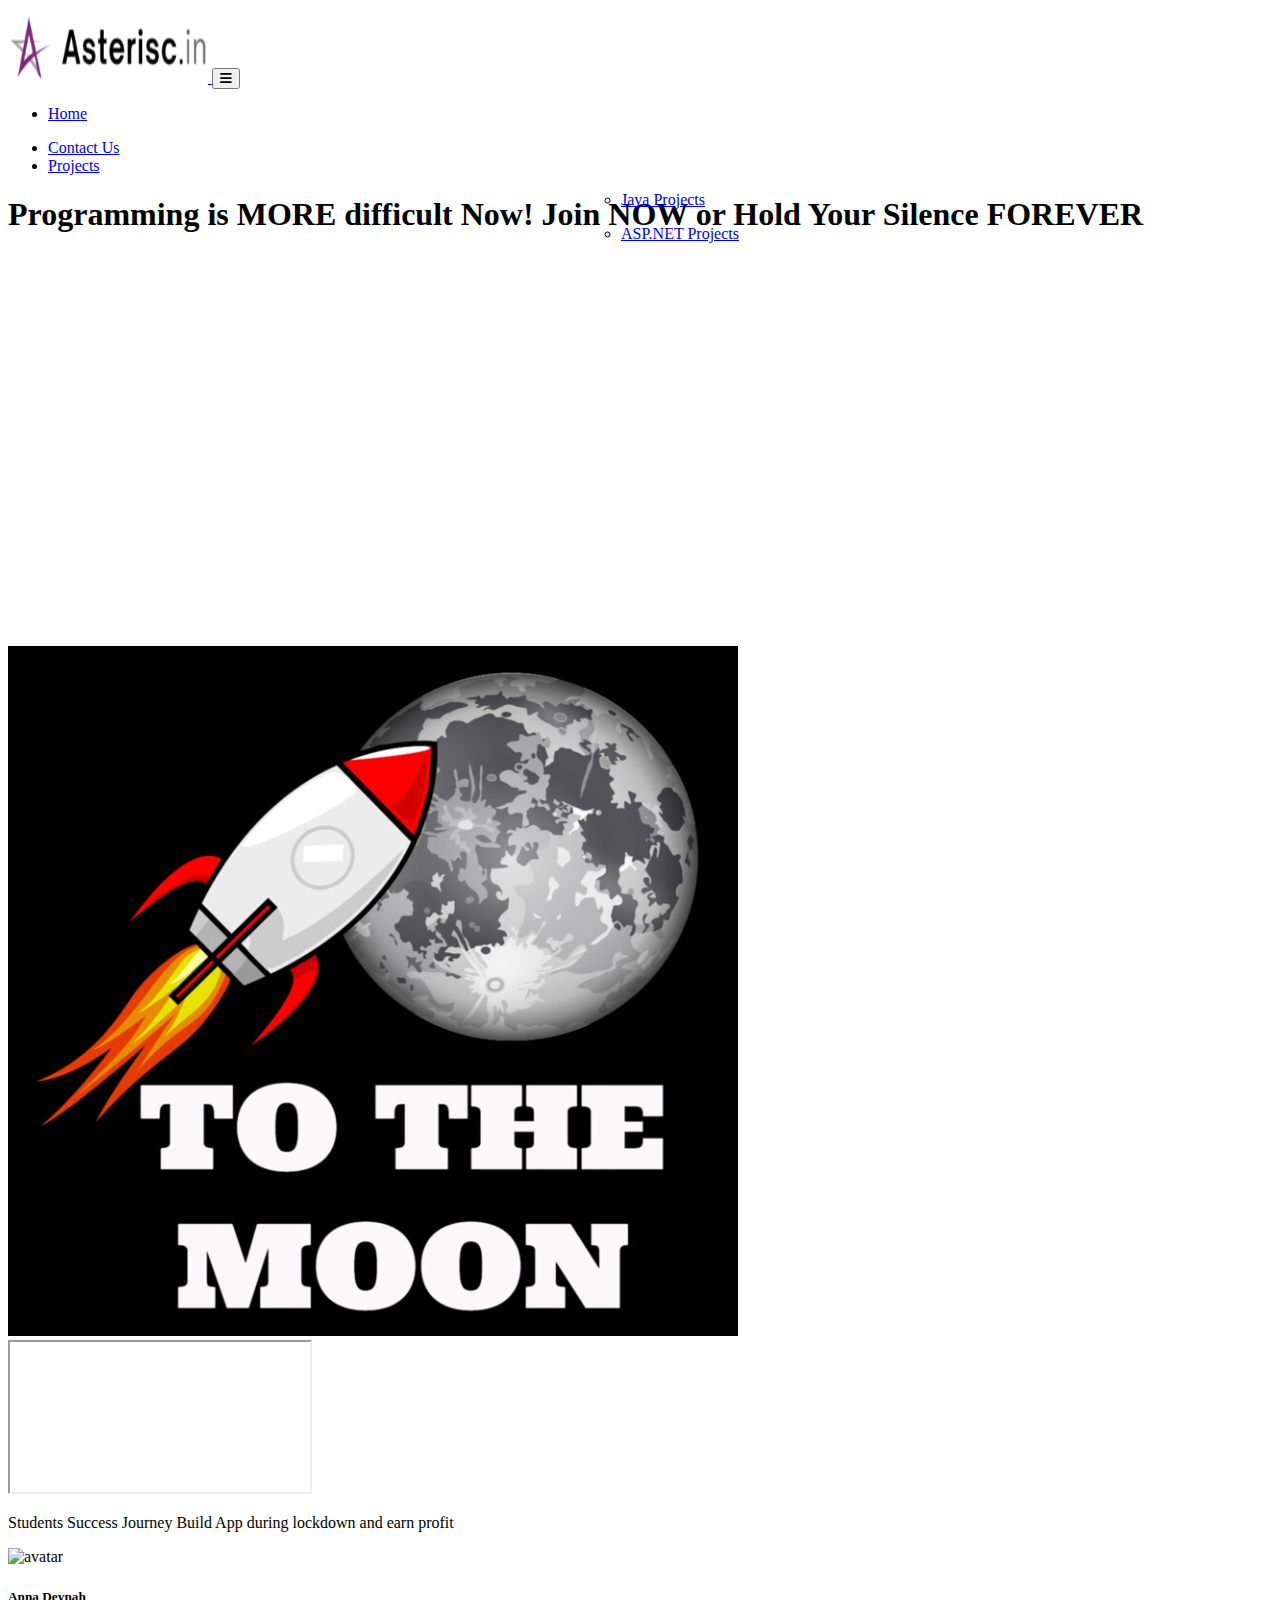
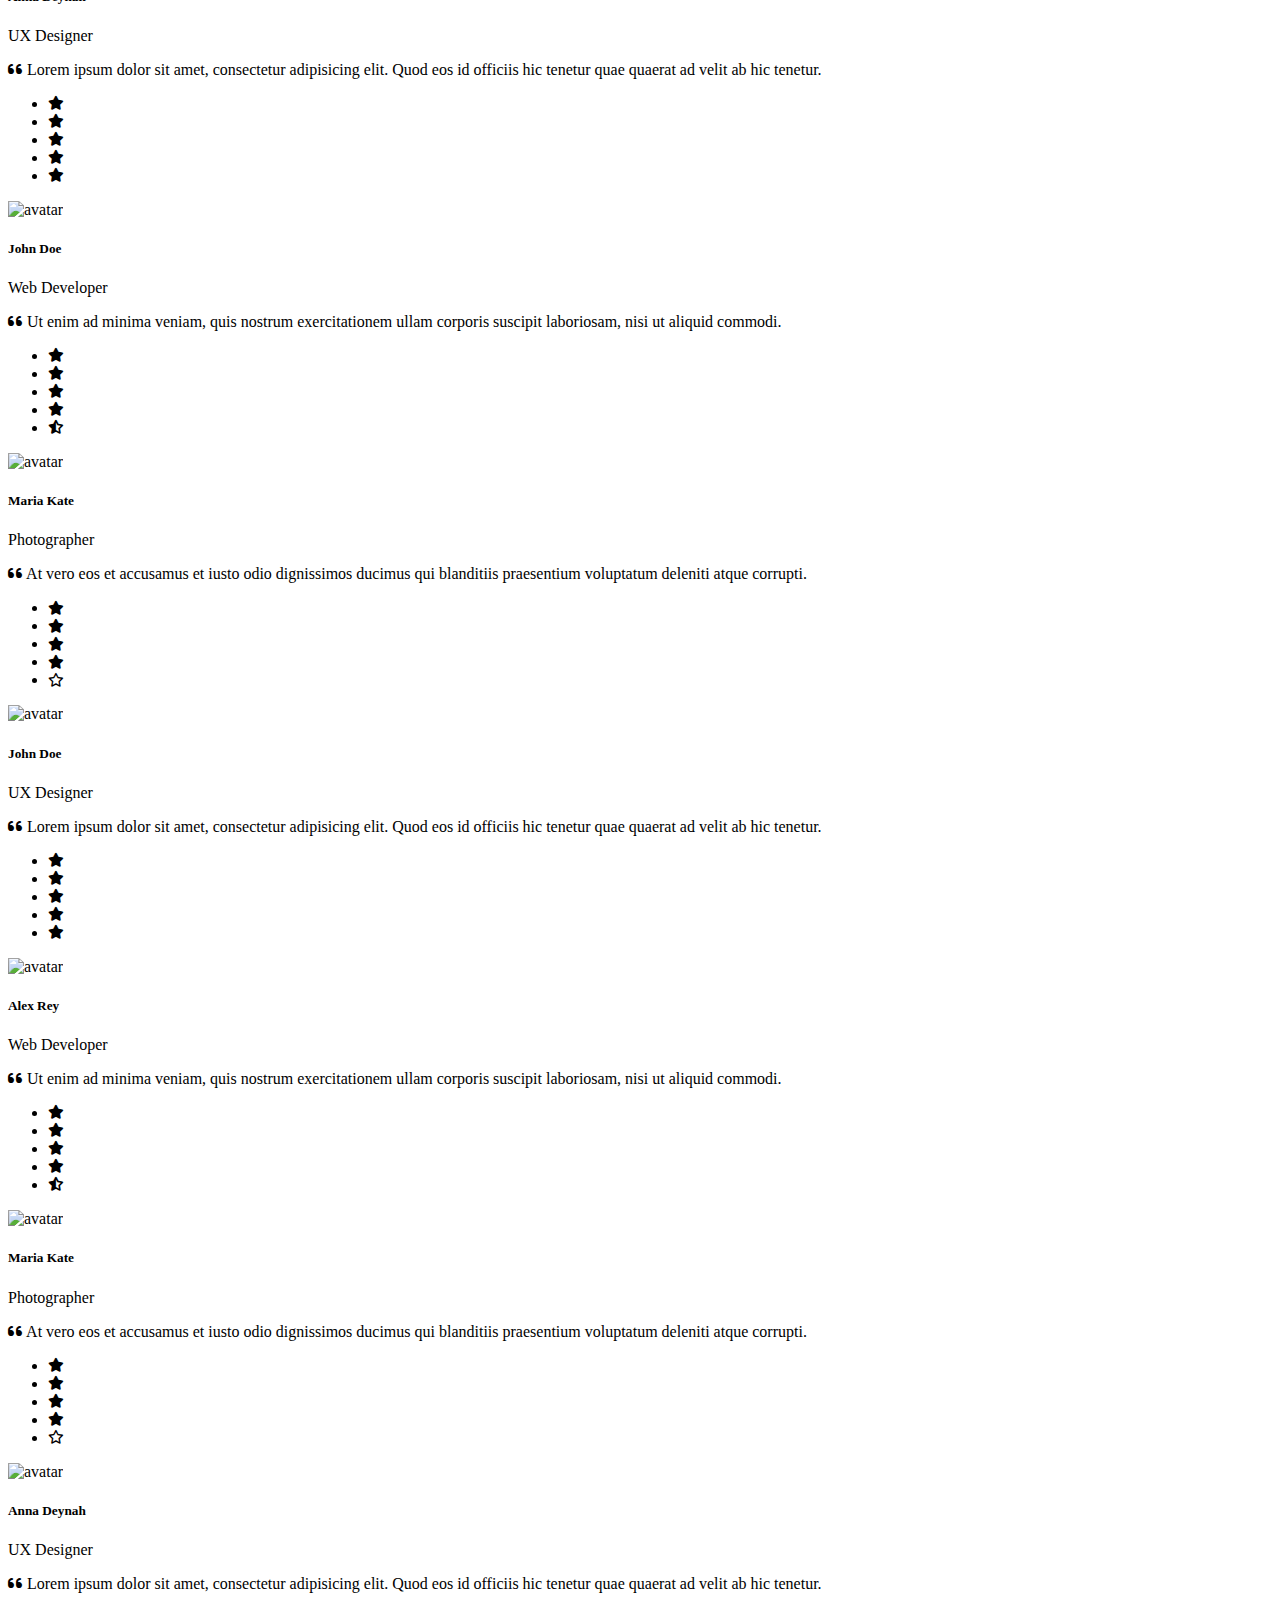
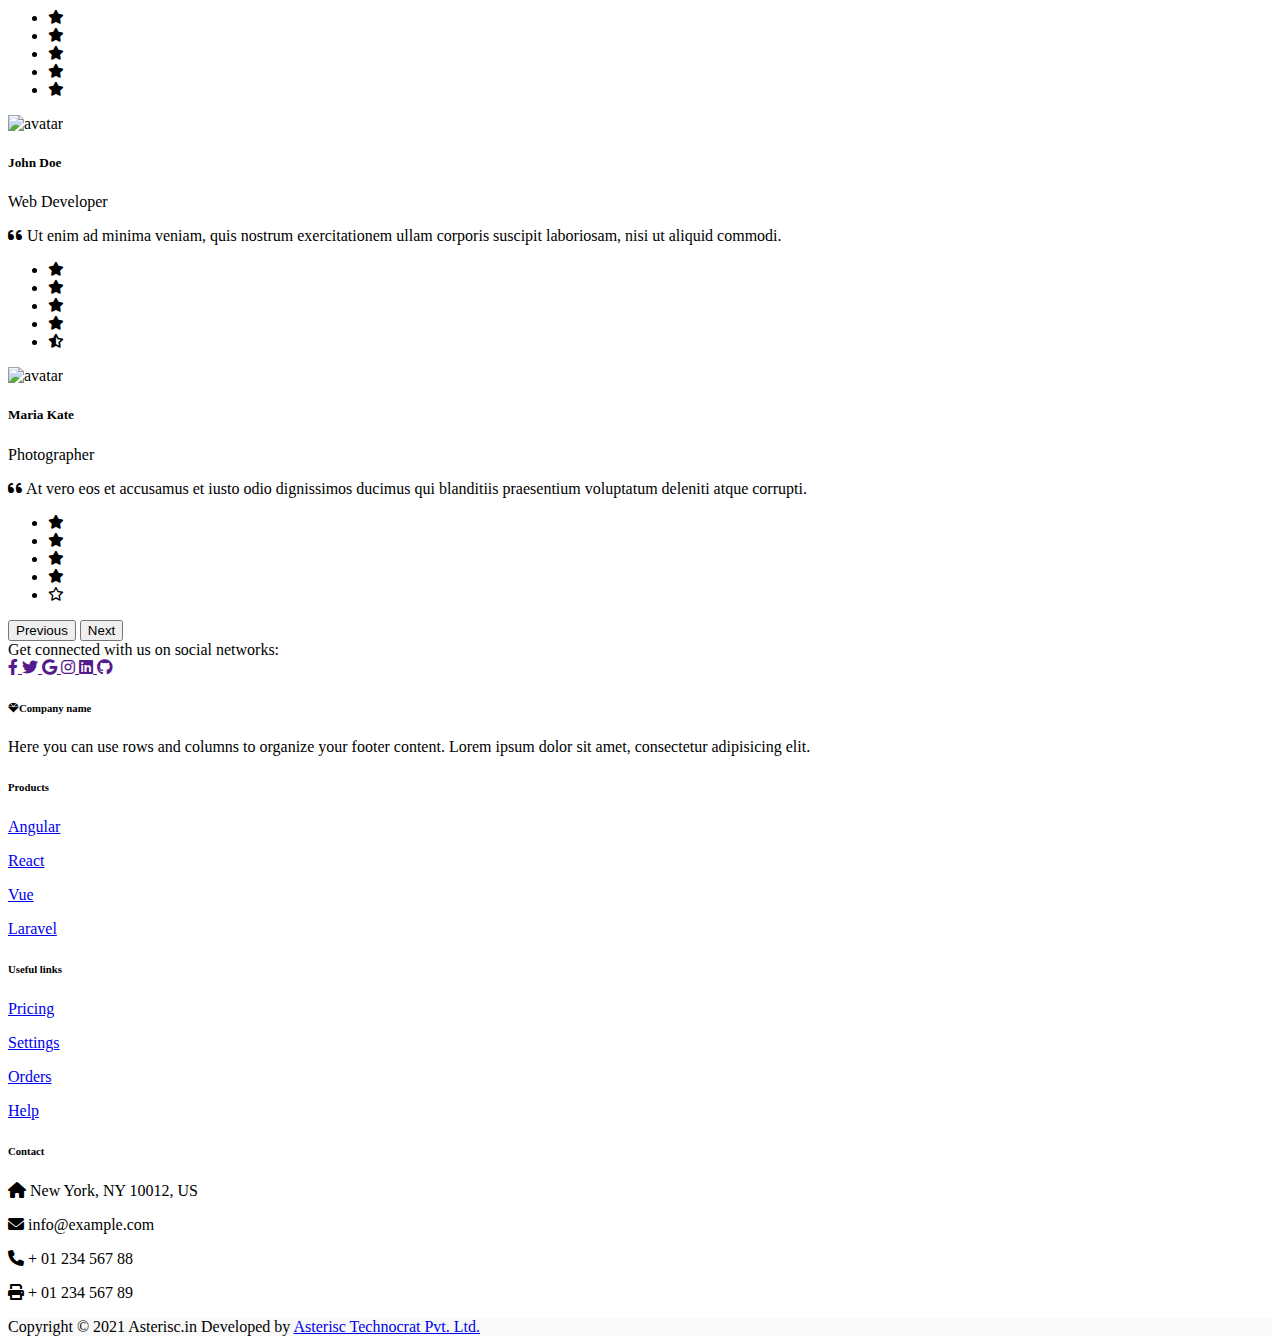
==== mindex.html @ 0f577fe3 "initial" ====
<!DOCTYPE html>
<html>
  <head>
    <meta charset="utf-8" />
    <meta name="viewport" content="width=device-width, initial-scale=1" />
    <title>Hello Bulma!</title>
    <!-- <link rel="stylesheet" href="https://cdn.jsdelivr.net/npm/bulma@0.9.4/css/bulma.min.css"> -->
    <!-- <link href="https://cdn.jsdelivr.net/npm/bootstrap@5.0.2/dist/css/bootstrap.min.css" rel="stylesheet" integrity="sha384-EVSTQN3/azprG1Anm3QDgpJLIm9Nao0Yz1ztcQTwFspd3yD65VohhpuuCOmLASjC" crossorigin="anonymous"> -->
    <link rel="preconnect" href="https://fonts.googleapis.com" />
    <link rel="preconnect" href="https://fonts.gstatic.com" crossorigin />
    <link
      href="https://fonts.googleapis.com/css2?family=Comfortaa&display=swap"
      rel="stylesheet"
    />

    <!-- Font Awesome -->
    <link
      href="https://cdnjs.cloudflare.com/ajax/libs/font-awesome/6.0.0/css/all.min.css"
      rel="stylesheet"
    />
    <!-- Google Fonts -->
    <link
      href="https://fonts.googleapis.com/css?family=Roboto:300,400,500,700&display=swap"
      rel="stylesheet"
    />
    <!-- MDB -->
    <link
      href="https://cdnjs.cloudflare.com/ajax/libs/mdb-ui-kit/6.1.0/mdb.min.css"
      rel="stylesheet"
    />
    <!-- <link href="themes/prism.css" rel="stylesheet" /> -->

    <link rel="stylesheet" href="style.css" />
  </head>
  <body>



    <nav
      class="navbar sticky-top navbar-expand-md navbar-light bg-light py-2 px-sm-5"
    >
      <div class="container  bg-light sticky-top">
        <a class="navbar-brand" href="#">
          <img
            src="astx.png"
            alt=""
            width="200"
            height="75"
            class="img-fluid d-inline-block align-text-top"
          />
        </a>
        <button
          class="navbar-toggler"
          type="button"
          data-mdb-toggle="collapse"
          data-mdb-target="#navbarButtonsExample"
          aria-controls="navbarButtonsExample"
          aria-expanded="false"
          aria-label="Toggle navigation"
        >
          <i class="fas fa-bars"></i>
        </button>
        <div
          class="collapse navbar-collapse text-center"
          id="navbarButtonsExample"
        >
          <ul class="navbar-nav ms-auto mb-lg-0">
            <li class="nav-item">
              <a
                class="hink fs-5 nav-link btn-hover color-8 mt-1"
                aria-current="page"
                href="#"
                ><p class="mb-0">Home</p></a
              >
            </li>
            <li class="nav-item">
              <a
                class="hink fs-5 nav-link btn-hover color-8 mx-2 mt-1"
                aria-current="page"
                href="#"
                >Contact Us</a
              >
            </li>

            <li class="nav-item mt-1 fs-5">
              <a
                class="nav-link dropdown-toggle"
                href="#"
                id="navbarDropdown"
                role="button"
                data-mdb-toggle="dropdown"
                aria-expanded="false"
              >
                Projects
              </a>
              <!-- Dropdown menu -->
              <div style="position: relative">
                <ul
                  class="lin fs-5 dropdown-menu nav-item justify-content-center text-center"
                  aria-labelledby="navbarDropdown"
                  data-popper-placement="bottom-start"
                >
                  <li>
                    <a class="dropdown-item" href="mink.html"
                      ><p class="mb-0">Java Projects</p></a
                    >
                  </li>
                  <li>
                    <a class="dropdown-item" href="#"
                      ><p class="mb-0">ASP.NET Projects</p></a
                    >
                  </li>
                </ul>
              </div>
            </li>
          </ul>
        </div>
      </div>
    </nav>



    <div class="container text-center mt-4">
      <div class="row">
        <div class=" col-md-6 mt-1" >
          <div class="d-flex justify-content-center align-items-center" style="height: 50vh;">
            <div class="col">
              <div class="row-md-6">
                <div class="col">
                  <h1>Programming is MORE difficult Now! Join NOW or Hold Your Silence FOREVER</h1>
                  <p> 
                  </p>
                </div>
              </div>
            </div>
          </div>
          
        </div>

        <div class="col-md-6   mt-1">
          <img src="ulmi.png" class="img-fluid" alt="">
        </div>
      </div>
    </div>


    <div class="container text-center mt-4">
      <div class="row">
        <div class="col-md-6 mt-1">
          <div class="ratio ratio-16x9">
            <iframe
              src="https://www.youtube.com/embed/vlDzYIIOYmM"
              title="YouTube video"
              allowfullscreen
            ></iframe>
          </div>
          
        </div>

        <div class="col-md-6   mt-1">
          <p class="">Students Success Journey
            Build App during lockdown and earn profit
            </p>
        </div>
      </div>
    </div>





    <div class="container mt-4">
      <!-- Carousel wrapper -->

      <div
        id="carouselMultiItemExample"
        class="carousel slide carousel-dark text-center"
        data-mdb-ride="carousel"
      >
        <!-- Controls -->

        <!-- Inner -->
        <div class="carousel-inner py-4">
          <!-- Single item -->
          <div class="carousel-item active">
            <div class="container">
              <div class="row">
                <div class="col-lg-4">
                  <img
                    class="rounded-circle shadow-1-strong mb-4"
                    src="https://mdbcdn.b-cdn.net/img/Photos/Avatars/img%20(1).webp"
                    alt="avatar"
                    style="width: 150px"
                  />
                  <h5 class="mb-3">Anna Deynah</h5>
                  <p>UX Designer</p>
                  <p class="text-muted">
                    <i class="fas fa-quote-left pe-2"></i>
                    Lorem ipsum dolor sit amet, consectetur adipisicing elit.
                    Quod eos id officiis hic tenetur quae quaerat ad velit ab
                    hic tenetur.
                  </p>
                  <ul
                    class="list-unstyled d-flex justify-content-center text-warning mb-0"
                  >
                    <li><i class="fas fa-star fa-sm"></i></li>
                    <li><i class="fas fa-star fa-sm"></i></li>
                    <li><i class="fas fa-star fa-sm"></i></li>
                    <li><i class="fas fa-star fa-sm"></i></li>
                    <li><i class="fas fa-star fa-sm"></i></li>
                  </ul>
                </div>

                <div class="col-lg-4 d-none d-lg-block">
                  <img
                    class="rounded-circle shadow-1-strong mb-4"
                    src="https://mdbcdn.b-cdn.net/img/Photos/Avatars/img%20(32).webp"
                    alt="avatar"
                    style="width: 150px"
                  />
                  <h5 class="mb-3">John Doe</h5>
                  <p>Web Developer</p>
                  <p class="text-muted">
                    <i class="fas fa-quote-left pe-2"></i>
                    Ut enim ad minima veniam, quis nostrum exercitationem ullam
                    corporis suscipit laboriosam, nisi ut aliquid commodi.
                  </p>
                  <ul
                    class="list-unstyled d-flex justify-content-center text-warning mb-0"
                  >
                    <li><i class="fas fa-star fa-sm"></i></li>
                    <li><i class="fas fa-star fa-sm"></i></li>
                    <li><i class="fas fa-star fa-sm"></i></li>
                    <li><i class="fas fa-star fa-sm"></i></li>
                    <li>
                      <i class="fas fa-star-half-alt fa-sm"></i>
                    </li>
                  </ul>
                </div>

                <div class="col-lg-4 d-none d-lg-block">
                  <img
                    class="rounded-circle shadow-1-strong mb-4"
                    src="https://mdbcdn.b-cdn.net/img/Photos/Avatars/img%20(10).webp"
                    alt="avatar"
                    style="width: 150px"
                  />
                  <h5 class="mb-3">Maria Kate</h5>
                  <p>Photographer</p>
                  <p class="text-muted">
                    <i class="fas fa-quote-left pe-2"></i>
                    At vero eos et accusamus et iusto odio dignissimos ducimus
                    qui blanditiis praesentium voluptatum deleniti atque
                    corrupti.
                  </p>
                  <ul
                    class="list-unstyled d-flex justify-content-center text-warning mb-0"
                  >
                    <li><i class="fas fa-star fa-sm"></i></li>
                    <li><i class="fas fa-star fa-sm"></i></li>
                    <li><i class="fas fa-star fa-sm"></i></li>
                    <li><i class="fas fa-star fa-sm"></i></li>
                    <li><i class="far fa-star fa-sm"></i></li>
                  </ul>
                </div>
              </div>
            </div>
          </div>

          <!-- Single item -->
          <div class="carousel-item">
            <div class="container">
              <div class="row">
                <div class="col-lg-4">
                  <img
                    class="rounded-circle shadow-1-strong mb-4"
                    src="https://mdbcdn.b-cdn.net/img/Photos/Avatars/img%20(3).webp"
                    alt="avatar"
                    style="width: 150px"
                  />
                  <h5 class="mb-3">John Doe</h5>
                  <p>UX Designer</p>
                  <p class="text-muted">
                    <i class="fas fa-quote-left pe-2"></i>
                    Lorem ipsum dolor sit amet, consectetur adipisicing elit.
                    Quod eos id officiis hic tenetur quae quaerat ad velit ab
                    hic tenetur.
                  </p>
                  <ul
                    class="list-unstyled d-flex justify-content-center text-warning mb-0"
                  >
                    <li><i class="fas fa-star fa-sm"></i></li>
                    <li><i class="fas fa-star fa-sm"></i></li>
                    <li><i class="fas fa-star fa-sm"></i></li>
                    <li><i class="fas fa-star fa-sm"></i></li>
                    <li><i class="fas fa-star fa-sm"></i></li>
                  </ul>
                </div>

                <div class="col-lg-4 d-none d-lg-block">
                  <img
                    class="rounded-circle shadow-1-strong mb-4"
                    src="https://mdbcdn.b-cdn.net/img/Photos/Avatars/img%20(4).webp"
                    alt="avatar"
                    style="width: 150px"
                  />
                  <h5 class="mb-3">Alex Rey</h5>
                  <p>Web Developer</p>
                  <p class="text-muted">
                    <i class="fas fa-quote-left pe-2"></i>
                    Ut enim ad minima veniam, quis nostrum exercitationem ullam
                    corporis suscipit laboriosam, nisi ut aliquid commodi.
                  </p>
                  <ul
                    class="list-unstyled d-flex justify-content-center text-warning mb-0"
                  >
                    <li><i class="fas fa-star fa-sm"></i></li>
                    <li><i class="fas fa-star fa-sm"></i></li>
                    <li><i class="fas fa-star fa-sm"></i></li>
                    <li><i class="fas fa-star fa-sm"></i></li>
                    <li>
                      <i class="fas fa-star-half-alt fa-sm"></i>
                    </li>
                  </ul>
                </div>

                <div class="col-lg-4 d-none d-lg-block">
                  <img
                    class="rounded-circle shadow-1-strong mb-4"
                    src="https://mdbcdn.b-cdn.net/img/Photos/Avatars/img%20(5).webp"
                    alt="avatar"
                    style="width: 150px"
                  />
                  <h5 class="mb-3">Maria Kate</h5>
                  <p>Photographer</p>
                  <p class="text-muted">
                    <i class="fas fa-quote-left pe-2"></i>
                    At vero eos et accusamus et iusto odio dignissimos ducimus
                    qui blanditiis praesentium voluptatum deleniti atque
                    corrupti.
                  </p>
                  <ul
                    class="list-unstyled d-flex justify-content-center text-warning mb-0"
                  >
                    <li><i class="fas fa-star fa-sm"></i></li>
                    <li><i class="fas fa-star fa-sm"></i></li>
                    <li><i class="fas fa-star fa-sm"></i></li>
                    <li><i class="fas fa-star fa-sm"></i></li>
                    <li><i class="far fa-star fa-sm"></i></li>
                  </ul>
                </div>
              </div>
            </div>
          </div>

          <!-- Single item -->
          <div class="carousel-item">
            <div class="container">
              <div class="row">
                <div class="col-lg-4">
                  <img
                    class="rounded-circle shadow-1-strong mb-4"
                    src="https://mdbcdn.b-cdn.net/img/Photos/Avatars/img%20(6).webp"
                    alt="avatar"
                    style="width: 150px"
                  />
                  <h5 class="mb-3">Anna Deynah</h5>
                  <p>UX Designer</p>
                  <p class="text-muted">
                    <i class="fas fa-quote-left pe-2"></i>
                    Lorem ipsum dolor sit amet, consectetur adipisicing elit.
                    Quod eos id officiis hic tenetur quae quaerat ad velit ab
                    hic tenetur.
                  </p>
                  <ul
                    class="list-unstyled d-flex justify-content-center text-warning mb-0"
                  >
                    <li><i class="fas fa-star fa-sm"></i></li>
                    <li><i class="fas fa-star fa-sm"></i></li>
                    <li><i class="fas fa-star fa-sm"></i></li>
                    <li><i class="fas fa-star fa-sm"></i></li>
                    <li><i class="fas fa-star fa-sm"></i></li>
                  </ul>
                </div>

                <div class="col-lg-4 d-none d-lg-block">
                  <img
                    class="rounded-circle shadow-1-strong mb-4"
                    src="https://mdbcdn.b-cdn.net/img/Photos/Avatars/img%20(8).webp"
                    alt="avatar"
                    style="width: 150px"
                  />
                  <h5 class="mb-3">John Doe</h5>
                  <p>Web Developer</p>
                  <p class="text-muted">
                    <i class="fas fa-quote-left pe-2"></i>
                    Ut enim ad minima veniam, quis nostrum exercitationem ullam
                    corporis suscipit laboriosam, nisi ut aliquid commodi.
                  </p>
                  <ul
                    class="list-unstyled d-flex justify-content-center text-warning mb-0"
                  >
                    <li><i class="fas fa-star fa-sm"></i></li>
                    <li><i class="fas fa-star fa-sm"></i></li>
                    <li><i class="fas fa-star fa-sm"></i></li>
                    <li><i class="fas fa-star fa-sm"></i></li>
                    <li>
                      <i class="fas fa-star-half-alt fa-sm"></i>
                    </li>
                  </ul>
                </div>

                <div class="col-lg-4 d-none d-lg-block">
                  <img
                    class="rounded-circle shadow-1-strong mb-4"
                    src="https://mdbcdn.b-cdn.net/img/Photos/Avatars/img%20(7).webp"
                    alt="avatar"
                    style="width: 150px"
                  />
                  <h5 class="mb-3">Maria Kate</h5>
                  <p>Photographer</p>
                  <p class="text-muted">
                    <i class="fas fa-quote-left pe-2"></i>
                    At vero eos et accusamus et iusto odio dignissimos ducimus
                    qui blanditiis praesentium voluptatum deleniti atque
                    corrupti.
                  </p>
                  <ul
                    class="list-unstyled d-flex justify-content-center text-warning mb-0"
                  >
                    <li><i class="fas fa-star fa-sm"></i></li>
                    <li><i class="fas fa-star fa-sm"></i></li>
                    <li><i class="fas fa-star fa-sm"></i></li>
                    <li><i class="fas fa-star fa-sm"></i></li>
                    <li><i class="far fa-star fa-sm"></i></li>
                  </ul>
                </div>
              </div>
            </div>
          </div>
        </div>
        <!-- Inner -->
        <div class="d-flex justify-content-center mb-4">
          <button
            class="carousel-control-prev position-relative"
            type="button"
            data-mdb-target="#carouselMultiItemExample"
            data-mdb-slide="prev"
          >
            <span class="carousel-control-prev-icon" aria-hidden="true"></span>
            <span class="visually-hidden">Previous</span>
          </button>
          <button
            class="carousel-control-next position-relative"
            type="button"
            data-mdb-target="#carouselMultiItemExample"
            data-mdb-slide="next"
          >
            <span class="carousel-control-next-icon" aria-hidden="true"></span>
            <span class="visually-hidden">Next</span>
          </button>
        </div>
      </div>
      <!-- Carousel wrapper -->
    </div>





    
      <div class="container"></div>







    <!-- Footer -->
    <div class="container">
      <footer class="text-center text-lg-start bg-white text-muted">
        <!-- Section: Social media -->
        <section
          class="d-flex justify-content-center justify-content-lg-between p-4 border-bottom"
        >
          <!-- Left -->
          <div class="me-5 d-none d-lg-block">
            <span>Get connected with us on social networks:</span>
          </div>
          <!-- Left -->

          <!-- Right -->
          <div>
            <a href="" class="me-4 link-secondary">
              <i class="fab fa-facebook-f"></i>
            </a>
            <a href="" class="me-4 link-secondary">
              <i class="fab fa-twitter"></i>
            </a>
            <a href="" class="me-4 link-secondary">
              <i class="fab fa-google"></i>
            </a>
            <a href="" class="me-4 link-secondary">
              <i class="fab fa-instagram"></i>
            </a>
            <a href="" class="me-4 link-secondary">
              <i class="fab fa-linkedin"></i>
            </a>
            <a href="" class="me-4 link-secondary">
              <i class="fab fa-github"></i>
            </a>
          </div>
          <!-- Right -->
        </section>
        <!-- Section: Social media -->

        <!-- Section: Links  -->
        <section class="">
          <div class="container text-center text-md-start mt-5">
            <!-- Grid row -->
            <div class="row mt-3">
              <!-- Grid column -->
              <div class="col-md-3 col-lg-4 col-xl-3 mx-auto mb-4">
                <!-- Content -->
                <h6 class="text-uppercase fw-bold mb-4">
                  <i class="fas fa-gem me-3 text-secondary"></i>Company name
                </h6>
                <p>
                  Here you can use rows and columns to organize your footer
                  content. Lorem ipsum dolor sit amet, consectetur adipisicing
                  elit.
                </p>
              </div>
              <!-- Grid column -->

              <!-- Grid column -->
              <div class="col-md-2 col-lg-2 col-xl-2 mx-auto mb-4">
                <!-- Links -->
                <h6 class="text-uppercase fw-bold mb-4">Products</h6>
                <p>
                  <a href="#!" class="text-reset">Angular</a>
                </p>
                <p>
                  <a href="#!" class="text-reset">React</a>
                </p>
                <p>
                  <a href="#!" class="text-reset">Vue</a>
                </p>
                <p>
                  <a href="#!" class="text-reset">Laravel</a>
                </p>
              </div>
              <!-- Grid column -->

              <!-- Grid column -->
              <div class="col-md-3 col-lg-2 col-xl-2 mx-auto mb-4">
                <!-- Links -->
                <h6 class="text-uppercase fw-bold mb-4">Useful links</h6>
                <p>
                  <a href="#!" class="text-reset">Pricing</a>
                </p>
                <p>
                  <a href="#!" class="text-reset">Settings</a>
                </p>
                <p>
                  <a href="#!" class="text-reset">Orders</a>
                </p>
                <p>
                  <a href="#!" class="text-reset">Help</a>
                </p>
              </div>
              <!-- Grid column -->

              <!-- Grid column -->
              <div class="col-md-4 col-lg-3 col-xl-3 mx-auto mb-md-0 mb-4">
                <!-- Links -->
                <h6 class="text-uppercase fw-bold mb-4">Contact</h6>
                <p>
                  <i class="fas fa-home me-3 text-secondary"></i> New York, NY
                  10012, US
                </p>
                <p>
                  <i class="fas fa-envelope me-3 text-secondary"></i>
                  info@example.com
                </p>
                <p>
                  <i class="fas fa-phone me-3 text-secondary"></i> + 01 234 567
                  88
                </p>
                <p>
                  <i class="fas fa-print me-3 text-secondary"></i> + 01 234 567
                  89
                </p>
              </div>
              <!-- Grid column -->
            </div>
            <!-- Grid row -->
          </div>
        </section>
        <!-- Section: Links  -->

        <!-- Copyright -->
        <div
          class="text-center p-4"
          style="background-color: rgba(0, 0, 0, 0.025)"
        >
          Copyright © 2021 Asterisc.in Developed by
          <a class="text-reset fw-bold" href="https://mdbootstrap.com/"
            >Asterisc Technocrat Pvt. Ltd.</a
          >
        </div>
        <!-- Copyright -->
      </footer>
    </div>
    <!-- Footer -->












    <script
      type="text/javascript"
      src="https://cdnjs.cloudflare.com/ajax/libs/mdb-ui-kit/6.1.0/mdb.min.js"
    ></script>
  </body>
</html>
---- style.css ----
/* 
.hink{
    font-family: 'Comfortaa', cursive !important;
    color:black !important;
}

.bg-custom-2 {
    background-image:  linear-gradient(90deg, rgba(255,255,255,1) 0%, rgba(254,254,255,1) 30%, rgba(243,224,255,1) 100%);
    }

 */



/*     
    .container-fluid{
    height: 100%  !important;
    background-color: #ffffff;
    width: 940px !important;
    max-width: 100vw !important;
    
}

.ul {
    display: table !important;
    margin: 0 auto !important;
  } */


.lin{
    position: absolute !important; left: 50% !important; transform: translateX(-50%) !important; margin: 0px !important;


}

.navbar {
    box-shadow: none !important;
  }
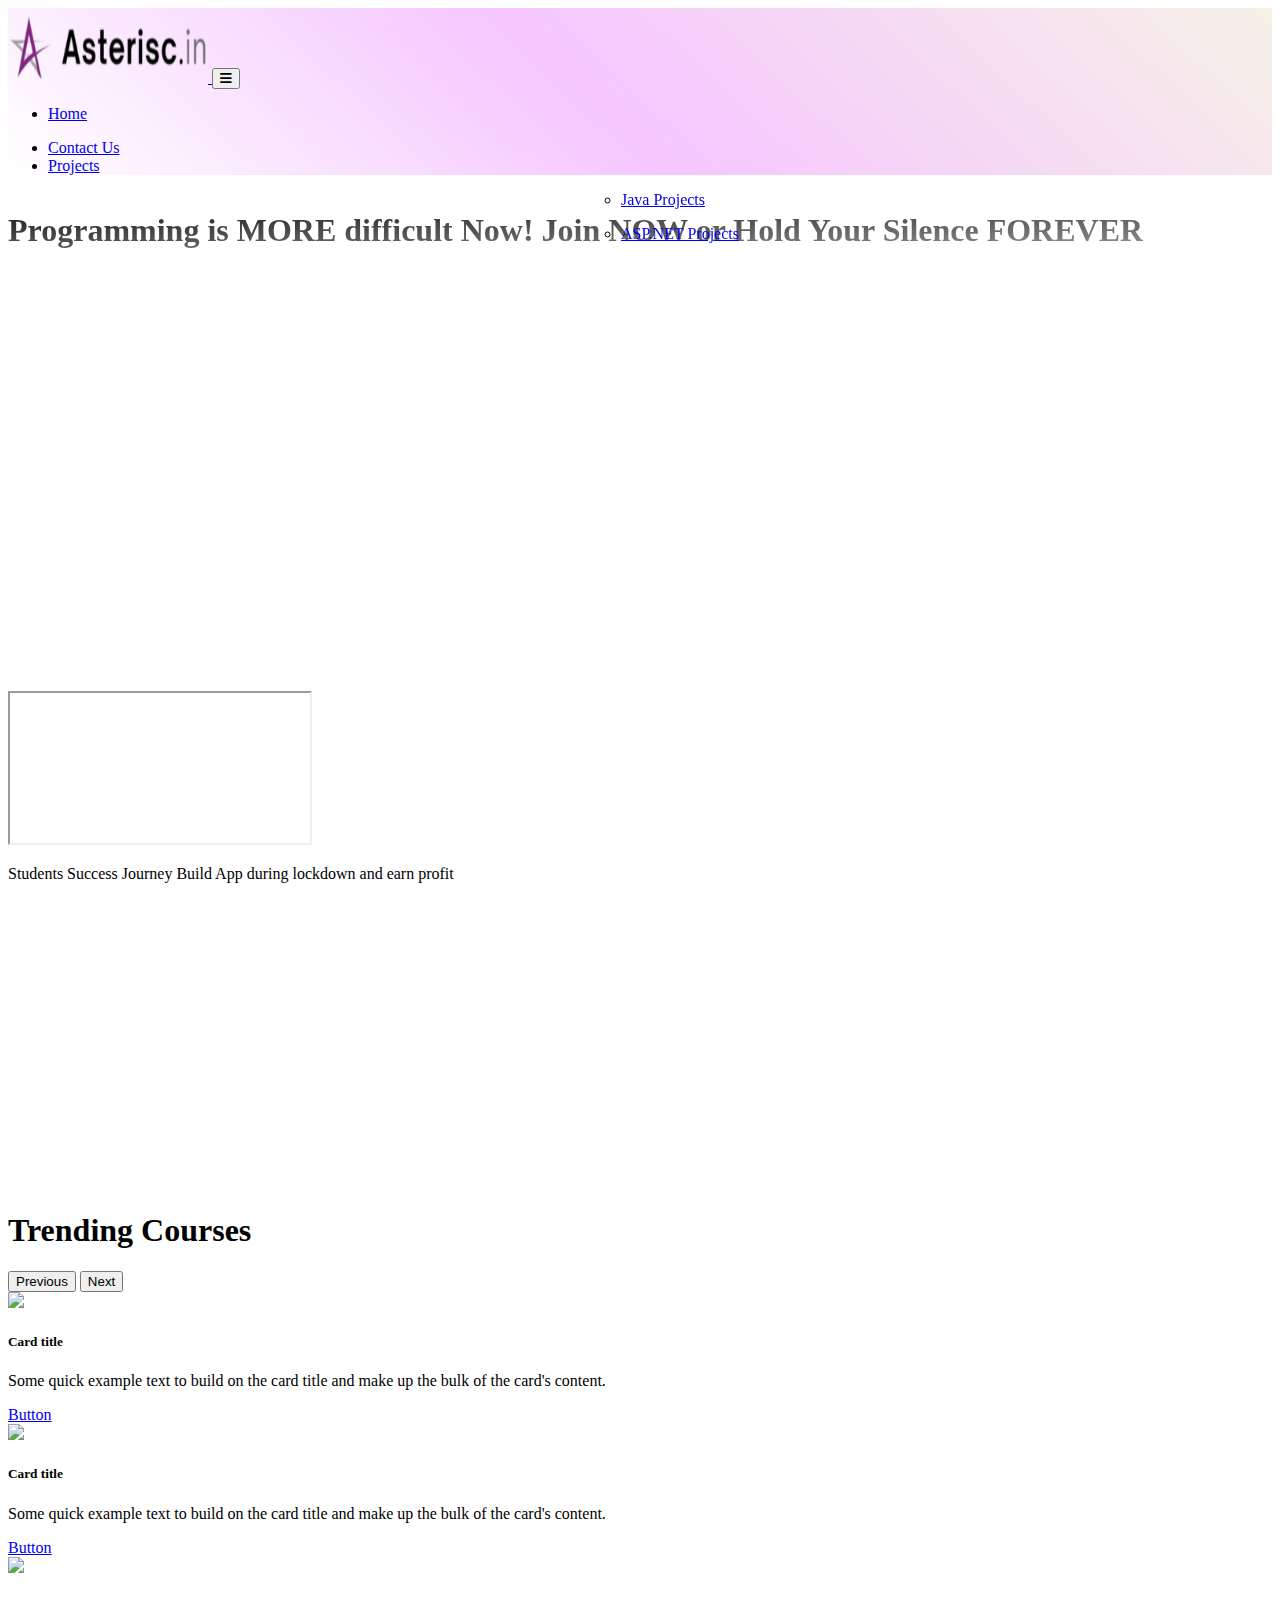
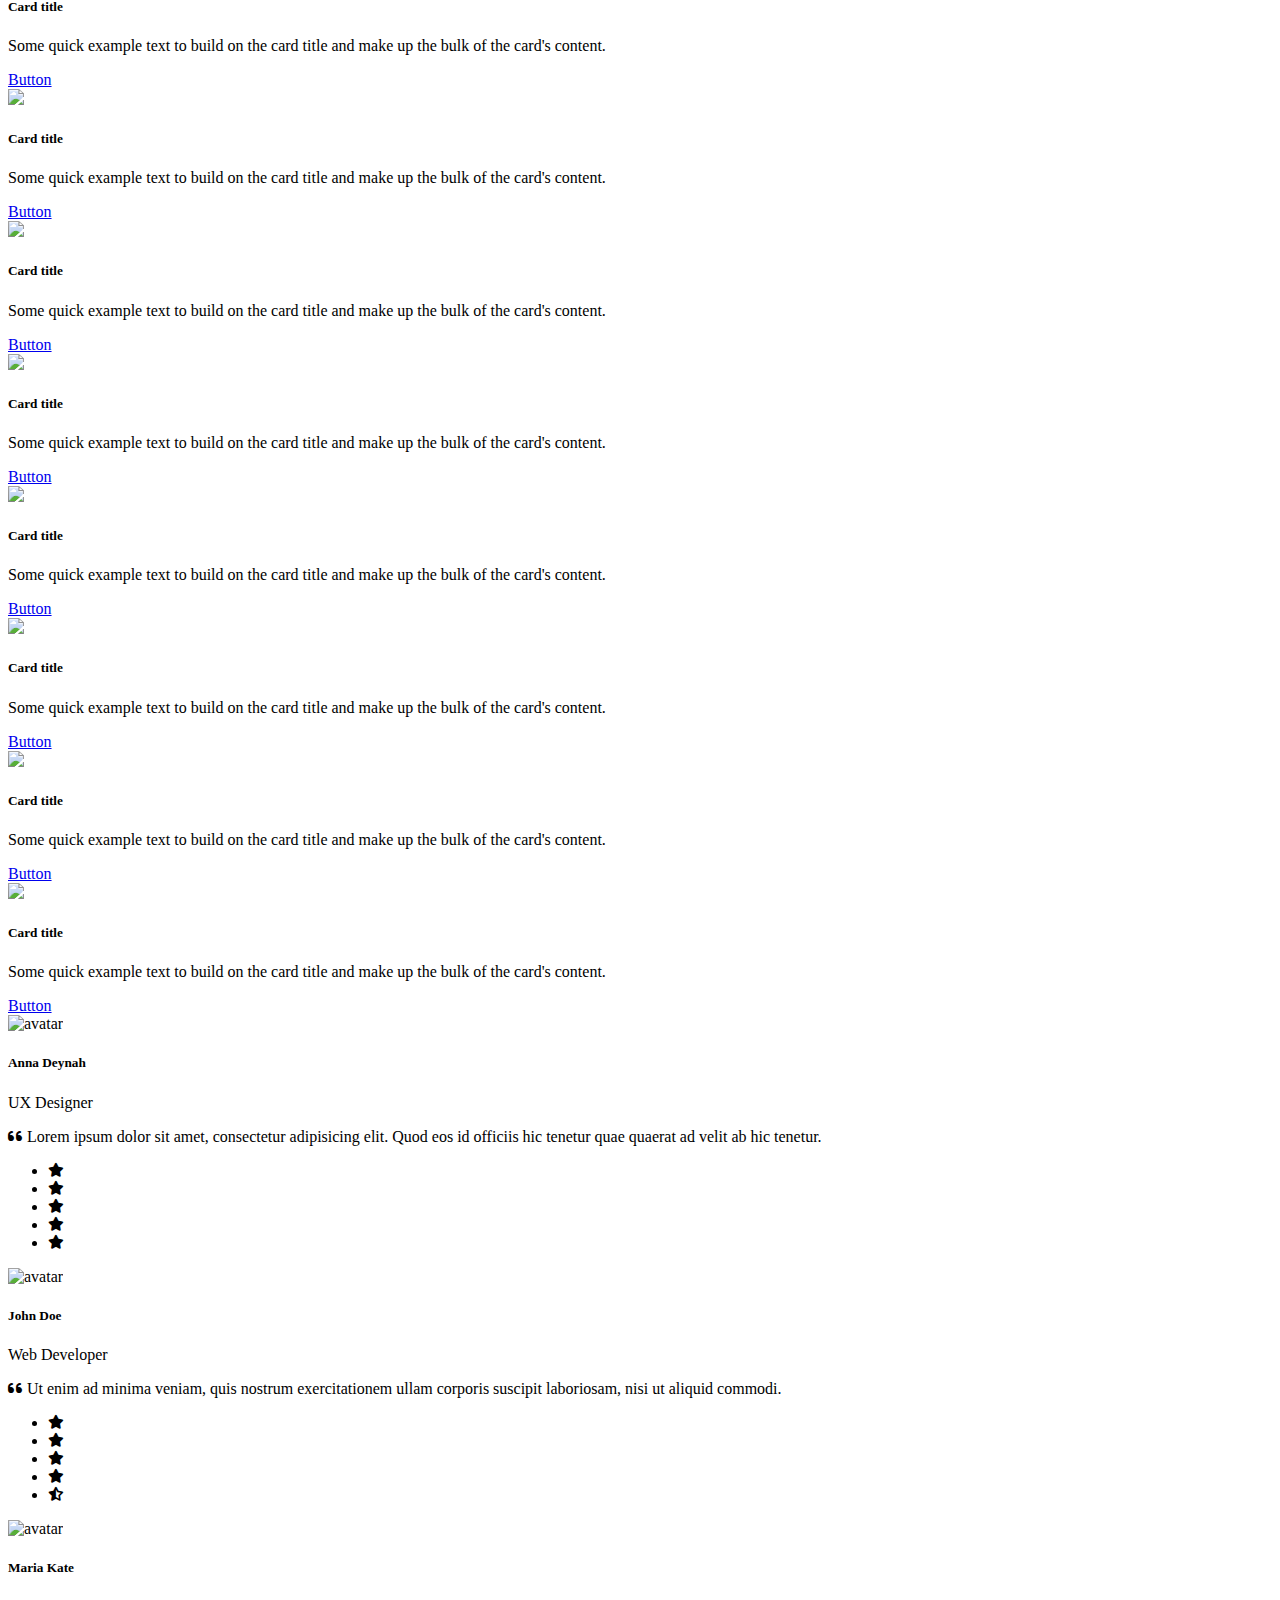
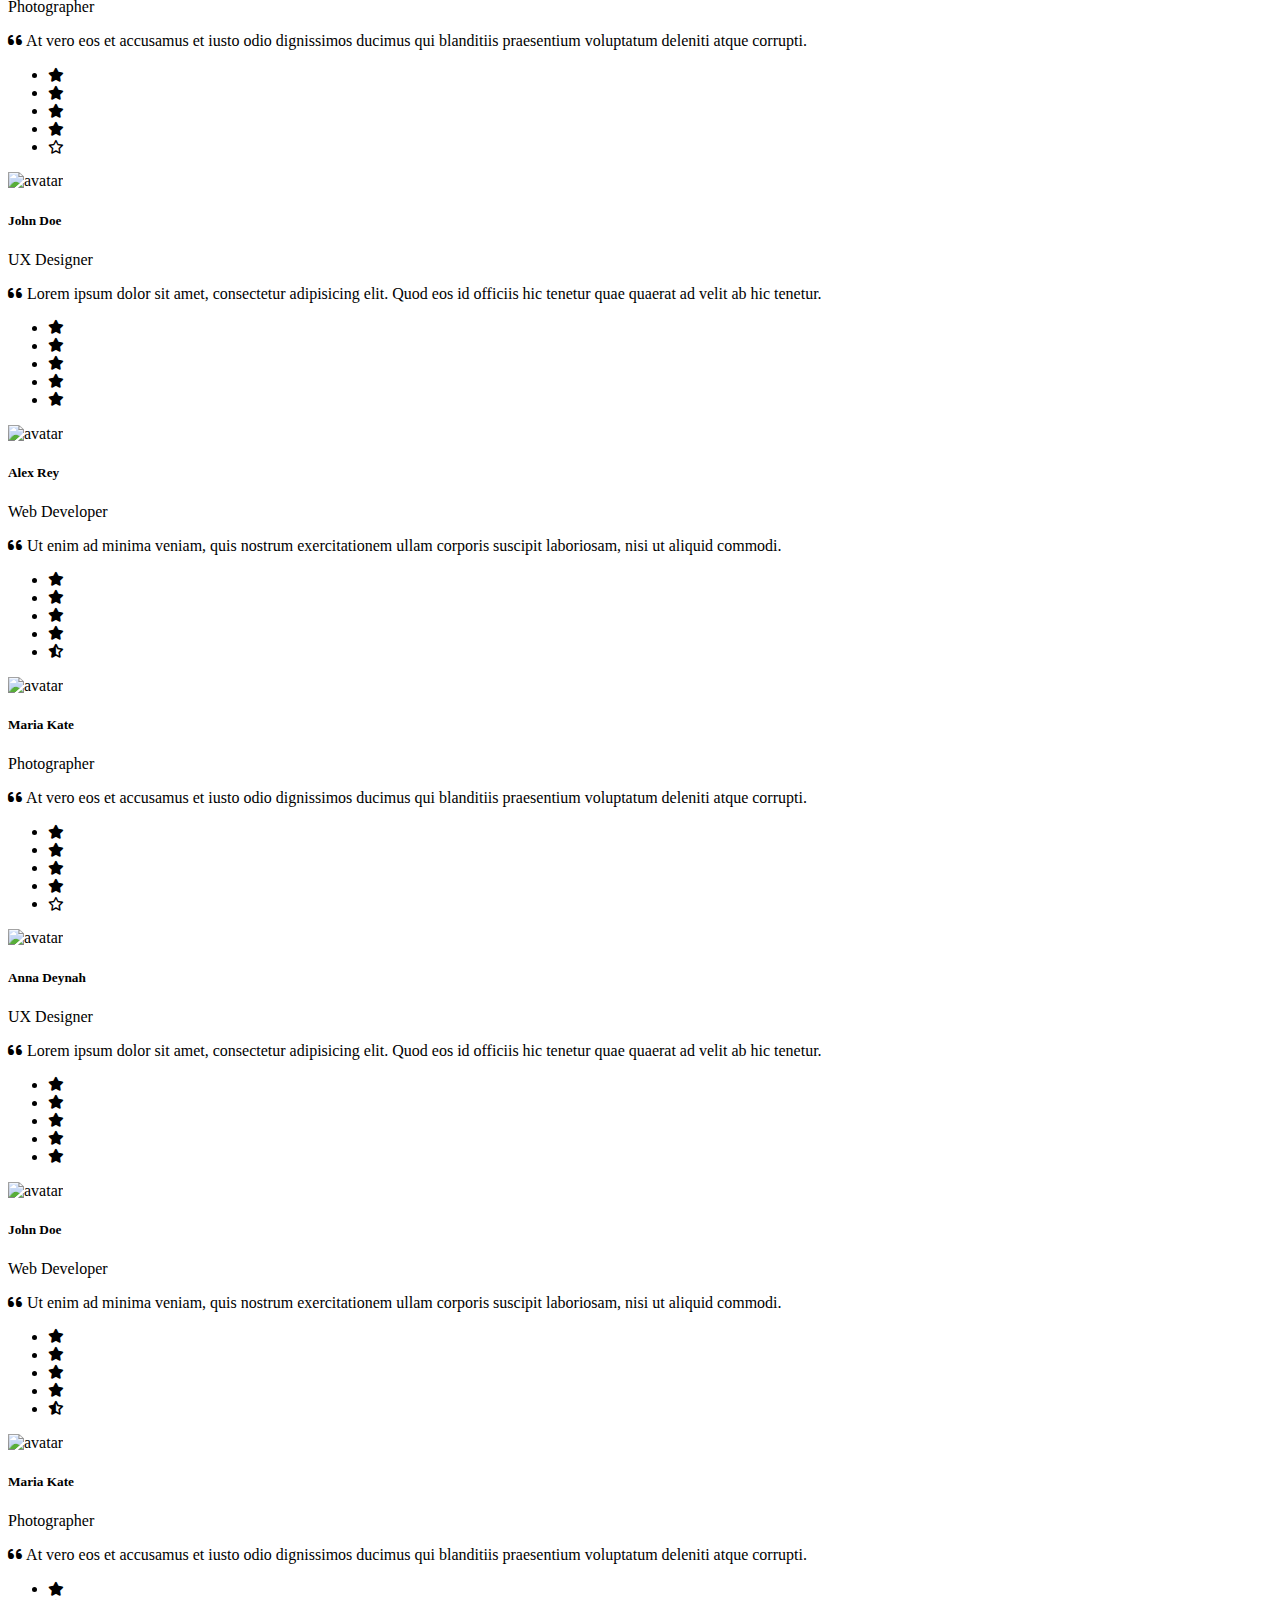
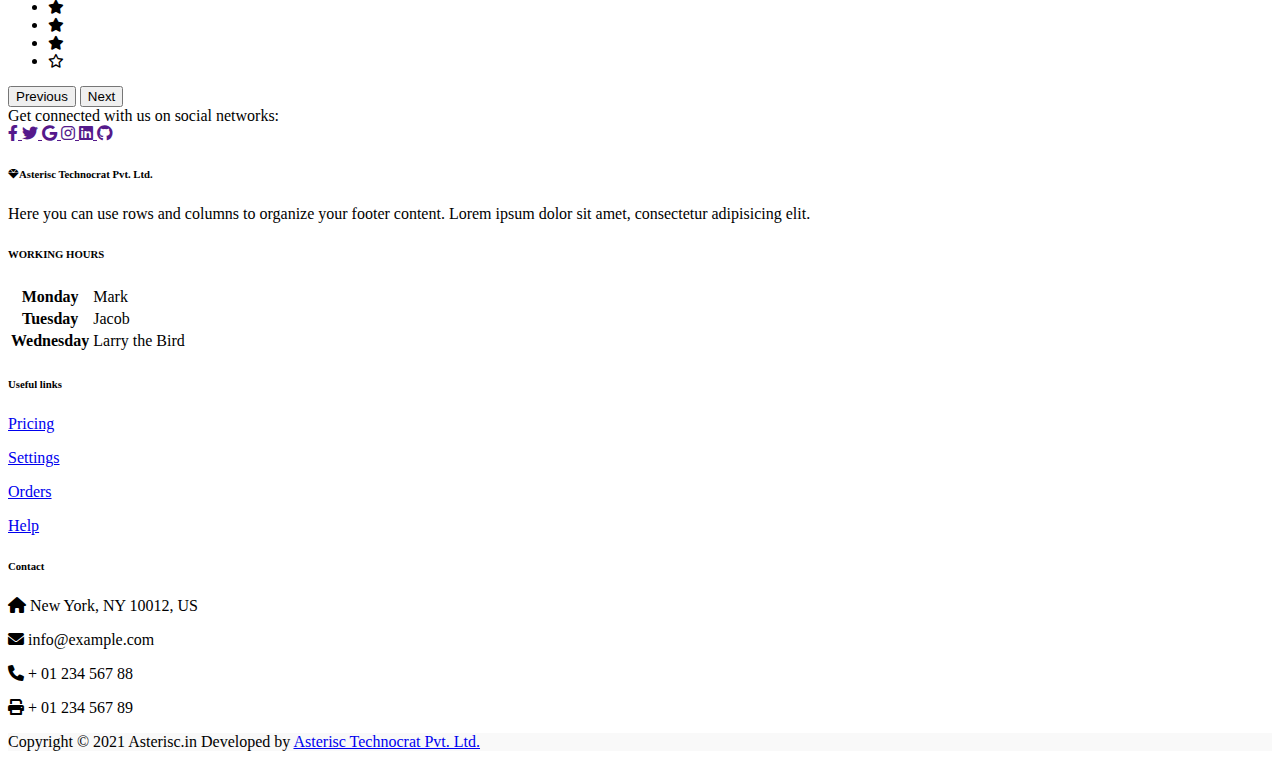
==== commit 28f43358: "update" ====
--- a/mindex.html
+++ b/mindex.html
@@ -32,15 +32,18 @@
 
     <link rel="stylesheet" href="style.css" />
   </head>
-  <body>
-
-
-
+  <body >
+
+
+  
     <nav
-      class="navbar sticky-top navbar-expand-md navbar-light bg-light py-2 px-sm-5"
+    style="background-color: #ffffff;
+    background-image: linear-gradient(43deg, #ffffff 0%, #f5c6ff 46%, #f7f1e7 100%);
+    
+    " class="navbar    sticky-top navbar-expand-md navbar-light bg-light py-0 px-sm-5" 
     >
-      <div class="container  bg-light sticky-top">
-        <a class="navbar-brand" href="#">
+      <div class="container    sticky-top">
+        <a class="navbar-brand" href="mindex.html">
           <img
             src="astx.png"
             alt=""
@@ -67,11 +70,12 @@
           <ul class="navbar-nav ms-auto mb-lg-0">
             <li class="nav-item">
               <a
-                class="hink fs-5 nav-link btn-hover color-8 mt-1"
-                aria-current="page"
-                href="#"
-                ><p class="mb-0">Home</p></a
-              >
+  class="hink fs-5 nav-link btn-hover color-8 mt-1 fade-on-hover"
+  aria-current="page"
+  href="mindex.html"
+  ><p class="mb-0">Home</p></a
+>
+
             </li>
             <li class="nav-item">
               <a
@@ -119,39 +123,45 @@
     </nav>
 
 
-
-    <div class="container text-center mt-4">
+    <div class="container  mt-4 py-0 bg-white parallax">
       <div class="row">
-        <div class=" col-md-6 mt-1" >
-          <div class="d-flex justify-content-center align-items-center" style="height: 50vh;">
-            <div class="col">
-              <div class="row-md-6">
-                <div class="col">
-                  <h1>Programming is MORE difficult Now! Join NOW or Hold Your Silence FOREVER</h1>
-                  <p> 
-                  </p>
-                </div>
-              </div>
-            </div>
-          </div>
-          
-        </div>
-
-        <div class="col-md-6   mt-1">
-          <img src="ulmi.png" class="img-fluid" alt="">
+        <div class=" d-flex col-md-6 mt-1" >
+          <div class="row  align-items-center">
+            <div class=" align-items-center" >
+            <div class="col " style="display: flex !important ; align-items: center ; ">
+                  <h1 class="white" style="background: #1F1F1F;
+                  background: linear-gradient(to bottom right, #1F1F1F 0%, #919191 100%);
+                  -webkit-background-clip: text;
+                  -webkit-text-fill-color: transparent;
+                  
+                  
+                  
+                  
+                  
+                  ">Programming is MORE difficult Now! Join NOW or Hold Your Silence FOREVER</h1>
+
+
+            </div>
+          </div>
+        </div>
+        </div>
+
+        <div class="col-md-6  rounded mt-1">
+          <img src="https://asterisc.in/wp-content/uploads/2021/07/IMG_9934-768x512.jpg" class="img-fluid rounded-6" alt="">
         </div>
       </div>
     </div>
 
 
-    <div class="container text-center mt-4">
-      <div class="row">
-        <div class="col-md-6 mt-1">
-          <div class="ratio ratio-16x9">
+    <div class="container  mt-2 bg-image parallax" style="background-image: url('https://mdbootstrap.com/img/Photos/Others/images/76.jpg')">
+      <div class="row" >
+        <div class="col-md-6 mt-1 align-items-center">
+          <div class="ratio align-items-center ratio-16x9">
             <iframe
               src="https://www.youtube.com/embed/vlDzYIIOYmM"
               title="YouTube video"
               allowfullscreen
+              class="align-items-center"
             ></iframe>
           </div>
           
@@ -162,10 +172,355 @@
             Build App during lockdown and earn profit
             </p>
         </div>
+      </div>  
+    </div>
+
+
+
+
+
+
+    <div class="container mt-4 text-center ">
+    
+
+      <!-- Carousel wrapper -->
+    <div id="carouselMultiItemExample" class="carousel slide carousel-dark text-center" data-mdb-ride="carousel">
+  <!-- Controls -->
+  <div class="d-flex justify-content-center mb-3">
+    <div class="pt-3"><h1>Trending Courses
+    </h1></div>
+    <button class="carousel-control-prev position-relative" type="button"
+      data-mdb-target="#carouselMultiItemExample" data-mdb-slide="prev">
+      <span class="carousel-control-prev-icon" aria-hidden="true"></span>
+      <span class="visually-hidden">Previous</span>
+    </button>
+    <button class="carousel-control-next position-relative" type="button"
+      data-mdb-target="#carouselMultiItemExample" data-mdb-slide="next">
+      <span class="carousel-control-next-icon" aria-hidden="true"></span>
+      <span class="visually-hidden">Next</span>
+    </button>
+  </div>
+  <!-- Inner -->
+  <div class="carousel-inner py-4">
+    <!-- Single item -->
+    <!-- <div class="carousel-item active">
+      <div class="container">
+        <div class="row">
+          <div class="col-lg-4">
+            <img class="rounded-circle shadow-1-strong mb-4"
+              src="https://mdbcdn.b-cdn.net/img/Photos/Avatars/img%20(1).webp" alt="avatar"
+              style="width: 150px;" />
+            <h5 class="mb-3">Anna Deynah</h5>
+            <p>UX Designer</p>
+            <p class="text-muted">
+              <i class="fas fa-quote-left pe-2"></i>
+              Lorem ipsum dolor sit amet, consectetur adipisicing elit. Quod eos id
+              officiis hic tenetur quae quaerat ad velit ab hic tenetur.
+            </p>
+            <ul class="list-unstyled d-flex justify-content-center text-warning mb-0">
+              <li><i class="fas fa-star fa-sm"></i></li>
+              <li><i class="fas fa-star fa-sm"></i></li>
+              <li><i class="fas fa-star fa-sm"></i></li>
+              <li><i class="fas fa-star fa-sm"></i></li>
+              <li><i class="fas fa-star fa-sm"></i></li>
+            </ul>
+          </div>
+
+          <div class="col-lg-4 d-none d-lg-block">
+            <img class="rounded-circle shadow-1-strong mb-4"
+              src="https://mdbcdn.b-cdn.net/img/Photos/Avatars/img%20(32).webp" alt="avatar"
+              style="width: 150px;" />
+            <h5 class="mb-3">John Doe</h5>
+            <p>Web Developer</p>
+            <p class="text-muted">
+              <i class="fas fa-quote-left pe-2"></i>
+              Ut enim ad minima veniam, quis nostrum exercitationem ullam corporis
+              suscipit laboriosam, nisi ut aliquid commodi.
+            </p>
+            <ul class="list-unstyled d-flex justify-content-center text-warning mb-0">
+              <li><i class="fas fa-star fa-sm"></i></li>
+              <li><i class="fas fa-star fa-sm"></i></li>
+              <li><i class="fas fa-star fa-sm"></i></li>
+              <li><i class="fas fa-star fa-sm"></i></li>
+              <li>
+                <i class="fas fa-star-half-alt fa-sm"></i>
+              </li>
+            </ul>
+          </div>
+
+          <div class="col-lg-4 d-none d-lg-block">
+            <img class="rounded-circle shadow-1-strong mb-4"
+              src="https://mdbcdn.b-cdn.net/img/Photos/Avatars/img%20(10).webp" alt="avatar"
+              style="width: 150px;" />
+            <h5 class="mb-3">Maria Kate</h5>
+            <p>Photographer</p>
+            <p class="text-muted">
+              <i class="fas fa-quote-left pe-2"></i>
+              At vero eos et accusamus et iusto odio dignissimos ducimus qui blanditiis
+              praesentium voluptatum deleniti atque corrupti.
+            </p>
+            <ul class="list-unstyled d-flex justify-content-center text-warning mb-0">
+              <li><i class="fas fa-star fa-sm"></i></li>
+              <li><i class="fas fa-star fa-sm"></i></li>
+              <li><i class="fas fa-star fa-sm"></i></li>
+              <li><i class="fas fa-star fa-sm"></i></li>
+              <li><i class="far fa-star fa-sm"></i></li>
+            </ul>
+          </div>
+        </div>
+      </div>
+    </div> -->
+
+    <!-- Single item -->
+    <div class="carousel-item active">
+      <div class="container">
+        <div class="row">
+          <div class="col-md-3"><div class="card">
+            <div class="bg-image hover-overlay ripple" data-mdb-ripple-color="light">
+              <img src="https://asterisc.in/wp-content/uploads/elementor/thumbs/we-are-looking-for...-p8bku0eop2sryxu1nxb8ciy94fa85c1d15saxkbc5m.png" class="img-fluid"/>
+              <a href="#!">
+                <div class="mask" style="background-color: rgba(251, 251, 251, 0.15);"></div>
+              </a>
+            </div>
+            <div class="card-body">
+              <h5 class="card-title">Card title</h5>
+              <p class="card-text">Some quick example text to build on the card title and make up the bulk of the card's content.</p>
+              <a href="#!" class="btn btn-primary">Button</a>
+            </div>
+          </div>
+        </div>
+
+        <div class="col-md-3 d-none d-lg-block"><div class="card">
+          <div class="bg-image hover-overlay ripple" data-mdb-ripple-color="light">
+            <img src="https://asterisc.in/wp-content/uploads/elementor/thumbs/we-are-looking-for...-p8bku0eop2sryxu1nxb8ciy94fa85c1d15saxkbc5m.png" class="img-fluid"/>
+            <a href="#!">
+              <div class="mask" style="background-color: rgba(251, 251, 251, 0.15);"></div>
+            </a>
+          </div>
+          <div class="card-body">
+            <h5 class="card-title">Card title</h5>
+            <p class="card-text">Some quick example text to build on the card title and make up the bulk of the card's content.</p>
+            <a href="#!" class="btn btn-primary">Button</a>
+          </div>
+        </div>
+        </div>
+
+
+        <div class="col-md-3 d-none d-lg-block"><div class="card">
+        <div class="bg-image hover-overlay ripple" data-mdb-ripple-color="light">
+          <img src="https://asterisc.in/wp-content/uploads/elementor/thumbs/we-are-looking-for...-p8bku0eop2sryxu1nxb8ciy94fa85c1d15saxkbc5m.png" class="img-fluid"/>
+          <a href="#!">
+            <div class="mask" style="background-color: rgba(251, 251, 251, 0.15);"></div>
+          </a>
+        </div>
+        <div class="card-body">
+          <h5 class="card-title">Card title</h5>
+          <p class="card-text">Some quick example text to build on the card title and make up the bulk of the card's content.</p>
+          <a href="#!" class="btn btn-primary">Button</a>
+        </div>
+        </div>
+        </div>
+
+
+        <div class="col-md-3 d-none d-lg-block"><div class="card">
+          <div class="bg-image hover-overlay ripple" data-mdb-ripple-color="light">
+            <img src="https://asterisc.in/wp-content/uploads/elementor/thumbs/we-are-looking-for...-p8bku0eop2sryxu1nxb8ciy94fa85c1d15saxkbc5m.png" class="img-fluid"/>
+            <a href="#!">
+              <div class="mask" style="background-color: rgba(251, 251, 251, 0.15);"></div>
+            </a>
+          </div>
+          <div class="card-body">
+            <h5 class="card-title">Card title</h5>
+            <p class="card-text">Some quick example text to build on the card title and make up the bulk of the card's content.</p>
+            <a href="#!" class="btn btn-primary">Button</a>
+          </div>
+          </div>
+  
+          
+          </div>
+
+
+        </div>
       </div>
     </div>
 
 
+    <!-- Single item -->
+    <div class="carousel-item">
+      <div class="container">
+        <div class="row">
+          <div class="col-md-3"><div class="card">
+            <div class="bg-image hover-overlay ripple" data-mdb-ripple-color="light">
+              <img src="https://asterisc.in/wp-content/uploads/2020/07/hack-capital-uv5_bsypFUM-unsplash-1024x683.jpg" class="img-fluid"/>
+              <a href="#!">
+                <div class="mask" style="background-color: rgba(251, 251, 251, 0.15);"></div>
+              </a>
+            </div>
+            <div class="card-body">
+              <h5 class="card-title">Card title</h5>
+              <p class="card-text">Some quick example text to build on the card title and make up the bulk of the card's content.</p>
+              <a href="#!" class="btn btn-primary">Button</a>
+            </div>
+          </div>
+        </div>
+
+        <div class="col-md-3 d-none d-lg-block"><div class="card">
+          <div class="bg-image hover-overlay ripple" data-mdb-ripple-color="light">
+            <img src="https://asterisc.in/wp-content/uploads/2020/07/hack-capital-uv5_bsypFUM-unsplash-1024x683.jpg" class="img-fluid"/>
+            <a href="#!">
+              <div class="mask" style="background-color: rgba(251, 251, 251, 0.15);"></div>
+            </a>
+          </div>
+          <div class="card-body">
+            <h5 class="card-title">Card title</h5>
+            <p class="card-text">Some quick example text to build on the card title and make up the bulk of the card's content.</p>
+            <a href="#!" class="btn btn-primary">Button</a>
+          </div>
+        </div>
+        </div>
+
+
+        <div class="col-md-3 d-none d-lg-block"><div class="card">
+        <div class="bg-image hover-overlay ripple" data-mdb-ripple-color="light">
+          <img src="https://asterisc.in/wp-content/uploads/2020/07/hack-capital-uv5_bsypFUM-unsplash-1024x683.jpg" class="img-fluid"/>
+          <a href="#!">
+            <div class="mask" style="background-color: rgba(251, 251, 251, 0.15);"></div>
+          </a>
+        </div>
+        <div class="card-body">
+          <h5 class="card-title">Card title</h5>
+          <p class="card-text">Some quick example text to build on the card title and make up the bulk of the card's content.</p>
+          <a href="#!" class="btn btn-primary">Button</a>
+        </div>
+        </div>
+        </div>
+
+
+
+        </div>
+      </div>
+    </div>
+
+
+
+
+
+
+
+
+
+
+
+
+
+
+
+    <!-- Single item -->
+    <div class="carousel-item">
+      <div class="container">
+        <div class="row">
+          <div class="col-md-4"><div class="card">
+            <div class="bg-image hover-overlay ripple" data-mdb-ripple-color="light">
+              <img src="https://asterisc.in/wp-content/uploads/elementor/thumbs/web_devleop-p8bku2ad2qvcm5rbcy4hhih6b70ykq8tpf39w48jt6.png" class="img-fluid"/>
+              <a href="#!">
+                <div class="mask" style="background-color: rgba(251, 251, 251, 0.15);"></div>
+              </a>
+            </div>
+            <div class="card-body">
+              <h5 class="card-title">Card title</h5>
+              <p class="card-text">Some quick example text to build on the card title and make up the bulk of the card's content.</p>
+              <a href="#!" class="btn btn-primary">Button</a>
+            </div>
+          </div>
+        </div>
+
+        <div class="col-md-4 d-none d-lg-block"><div class="card">
+          <div class="bg-image hover-overlay ripple" data-mdb-ripple-color="light">
+            <img src="https://asterisc.in/wp-content/uploads/elementor/thumbs/web_devleop-p8bku2ad2qvcm5rbcy4hhih6b70ykq8tpf39w48jt6.png" class="img-fluid"/>
+            <a href="#!">
+              <div class="mask" style="background-color: rgba(251, 251, 251, 0.15);"></div>
+            </a>
+          </div>
+          <div class="card-body">
+            <h5 class="card-title">Card title</h5>
+            <p class="card-text">Some quick example text to build on the card title and make up the bulk of the card's content.</p>
+            <a href="#!" class="btn btn-primary">Button</a>
+          </div>
+        </div>
+        </div>
+
+
+        <div class="col-md-4 d-none d-lg-block"><div class="card">
+        <div class="bg-image hover-overlay ripple" data-mdb-ripple-color="light">
+          <img src="https://asterisc.in/wp-content/uploads/elementor/thumbs/web_devleop-p8bku2ad2qvcm5rbcy4hhih6b70ykq8tpf39w48jt6.png" class="img-fluid"/>
+          <a href="#!">
+            <div class="mask" style="background-color: rgba(251, 251, 251, 0.15);"></div>
+          </a>
+        </div>
+        <div class="card-body">
+          <h5 class="card-title">Card title</h5>
+          <p class="card-text">Some quick example text to build on the card title and make up the bulk of the card's content.</p>
+          <a href="#!" class="btn btn-primary">Button</a>
+        </div>
+        </div>
+        </div>
+
+
+
+        </div>
+      </div>
+    </div>
+
+
+
+
+
+
+
+
+
+
+
+
+
+
+
+
+
+
+
+
+  </div>
+  <!-- Inner -->
+    </div>
+<!-- Carousel wrapper -->
+
+    </div>
+
+
+
+
+
+    
+ 
+
+
+
+
+
+
+
+
+
+
+
+
+
+
+
+
+
+
 
 
 
@@ -173,7 +528,7 @@
       <!-- Carousel wrapper -->
 
       <div
-        id="carouselMultiItemExample"
+        id="carouselMultiItemExample0"
         class="carousel slide carousel-dark text-center"
         data-mdb-ride="carousel"
       >
@@ -444,7 +799,7 @@
           <button
             class="carousel-control-prev position-relative"
             type="button"
-            data-mdb-target="#carouselMultiItemExample"
+            data-mdb-target="#carouselMultiItemExample0"
             data-mdb-slide="prev"
           >
             <span class="carousel-control-prev-icon" aria-hidden="true"></span>
@@ -453,7 +808,7 @@
           <button
             class="carousel-control-next position-relative"
             type="button"
-            data-mdb-target="#carouselMultiItemExample"
+            data-mdb-target="#carouselMultiItemExample0"
             data-mdb-slide="next"
           >
             <span class="carousel-control-next-icon" aria-hidden="true"></span>
@@ -469,7 +824,7 @@
 
 
     
-      <div class="container"></div>
+  
 
 
 
@@ -478,8 +833,8 @@
 
 
     <!-- Footer -->
-    <div class="container">
-      <footer class="text-center text-lg-start bg-white text-muted">
+    <div class="container rounded-top ">
+      <footer class="text-center text-lg-start bg-white text-muted rounded-top  border ">
         <!-- Section: Social media -->
         <section
           class="d-flex justify-content-center justify-content-lg-between p-4 border-bottom"
@@ -521,10 +876,10 @@
             <!-- Grid row -->
             <div class="row mt-3">
               <!-- Grid column -->
-              <div class="col-md-3 col-lg-4 col-xl-3 mx-auto mb-4">
+              <div class="col-md-2 col-lg-2 col-xl-2 mx-auto mb-4 ">
                 <!-- Content -->
                 <h6 class="text-uppercase fw-bold mb-4">
-                  <i class="fas fa-gem me-3 text-secondary"></i>Company name
+                  <i class="fas fa-gem me-3 text-secondary"></i>Asterisc Technocrat Pvt. Ltd.
                 </h6>
                 <p>
                   Here you can use rows and columns to organize your footer
@@ -535,21 +890,30 @@
               <!-- Grid column -->
 
               <!-- Grid column -->
-              <div class="col-md-2 col-lg-2 col-xl-2 mx-auto mb-4">
+              <div class="col-md-2 col-lg-2 col-xl-2 mx-auto mb-4 text-center">
                 <!-- Links -->
-                <h6 class="text-uppercase fw-bold mb-4">Products</h6>
-                <p>
-                  <a href="#!" class="text-reset">Angular</a>
-                </p>
-                <p>
-                  <a href="#!" class="text-reset">React</a>
-                </p>
-                <p>
-                  <a href="#!" class="text-reset">Vue</a>
-                </p>
-                <p>
-                  <a href="#!" class="text-reset">Laravel</a>
-                </p>
+                <h6 class="text-uppercase fw-bold mb-4 text-center">WORKING HOURS                </h6>
+          
+                <table class="table">
+
+                  <tbody>
+                    <tr>
+                      <th scope="row">Monday</th>
+                      <td>Mark</td>
+
+                    </tr>
+                    <tr>
+                      <th scope="row">Tuesday</th>
+                      <td>Jacob</td>
+
+                    </tr>
+                    <tr>
+                      <th scope="row">Wednesday</th>
+                      <td colspan="2">Larry the Bird</td>
+
+                    </tr>
+                  </tbody>
+                </table>
               </div>
               <!-- Grid column -->
 
@@ -602,11 +966,11 @@
 
         <!-- Copyright -->
         <div
-          class="text-center p-4"
+          class="text-center p-4 rounded-top bg-transparent "
           style="background-color: rgba(0, 0, 0, 0.025)"
         >
           Copyright © 2021 Asterisc.in Developed by
-          <a class="text-reset fw-bold" href="https://mdbootstrap.com/"
+          <a class="text-reset fw-bold bg-transparent" href="https://mdbootstrap.com/"
             >Asterisc Technocrat Pvt. Ltd.</a
           >
         </div>
@@ -630,5 +994,6 @@
       type="text/javascript"
       src="https://cdnjs.cloudflare.com/ajax/libs/mdb-ui-kit/6.1.0/mdb.min.js"
     ></script>
+
   </body>
 </html>
--- a/style.css
+++ b/style.css
@@ -34,6 +34,145 @@
 }
 
 .navbar {
-    box-shadow: none !important;
+    backdrop-filter: blur(64px) !important; background-color: rgba(0, 0, 0, 0) !important; width: 100% !important; transform: none !important; transform-origin: 50% 50% 0px !important; height: 100% !important; opacity: 1 !important;
   }
-  +  
+  .nav-link.btn-hover:hover {
+    opacity: 0.5;
+    transition: opacity 0.3s ease-in-out;
+  }
+  
+
+  .parallax {
+    /* The image used */
+    background-image: url("img_parallax.jpg");
+  
+    /* Set a specific height */
+    min-height: 500px;
+  
+    /* Create the parallax scrolling effect */
+    background-attachment: fixed;
+    background-position: center;
+    background-repeat: no-repeat;
+    background-size: cover;
+  }
+
+
+  .text_1 {
+    animation: text1;
+  }
+  
+  .text_2 {
+    animation: text2;
+  }
+  
+  .text_1, .text_2 {
+    overflow: hidden;
+    white-space: nowrap;
+    display: inline-block;
+    position: relative;
+    animation-duration: 20s;
+    animation-timing-function: steps(25, end);
+    animation-iteration-count: infinite;
+  }
+  
+  .text_1::after, .text_2::after {
+    content: "|";
+    position: absolute;
+    right: 0;
+    animation: caret infinite;
+    animation-duration: 1s;
+    animation-timing-function: steps(1, end);
+  }
+  
+  @keyframes text2 {
+    0%, 50%, 100% {
+      width: 0;
+    }
+    
+    60%, 90% {
+      width: 21.2em;
+    }
+  }
+  
+  @keyframes text1 {
+    0%, 50%, 100% {
+      width: 0;
+    }
+    10%, 40% {
+      width: 17em;
+    }
+  }
+  
+  @keyframes caret {
+    0%, 100% {
+      opacity: 0;
+    }
+    50% {
+      opacity: 1;
+    }
+  }
+  
+  
+  
+  
+  .feeter{
+    backdrop-filter: blur(64px) !important; background-color: rgba(0, 0, 0, 0) !important; width: 100% !important; transform: none !important; transform-origin: 50% 50% 0px !important; height: 100% !important; opacity: 1 !important;
+    box-shadow: enable  !important;
+  }
+
+  .fade-on-hover {
+    opacity: 1 !important;
+    transition: opacity 0.3s ease-in-out !important;
+  }
+  
+  .scale-on-hover {
+    transform: scale(1) !important;
+    transition: transform 0.3s ease-in-out !important;
+  }
+  .scale-on-hover:hover {
+    transform: scale(1.2) !important;
+  }
+  
+
+  .output {
+    text-align:center;
+    font-family: 'Source Code Pro', monospace;
+    color:white;
+
+  }
+  
+  /* Cursor Styling */
+  
+  .cursor::after {
+    content:'';
+    display:inline-block;
+    margin-left:3px;
+    background-color:white;
+    animation-name:blink;
+    animation-duration:0.5s;
+    animation-iteration-count: infinite;
+  }
+  h1.cursor::after {
+    height:24px;
+    width:13px;
+  }
+  p.cursor::after {
+    height:13px;
+    width:6px;
+  }
+  
+  @keyframes blink {
+    0% {
+      opacity:1;
+    }
+    49% {
+      opacity:1;
+    }
+    50% {
+      opacity:0;
+    }
+    100% {
+      opacity:0;
+    }
+  }